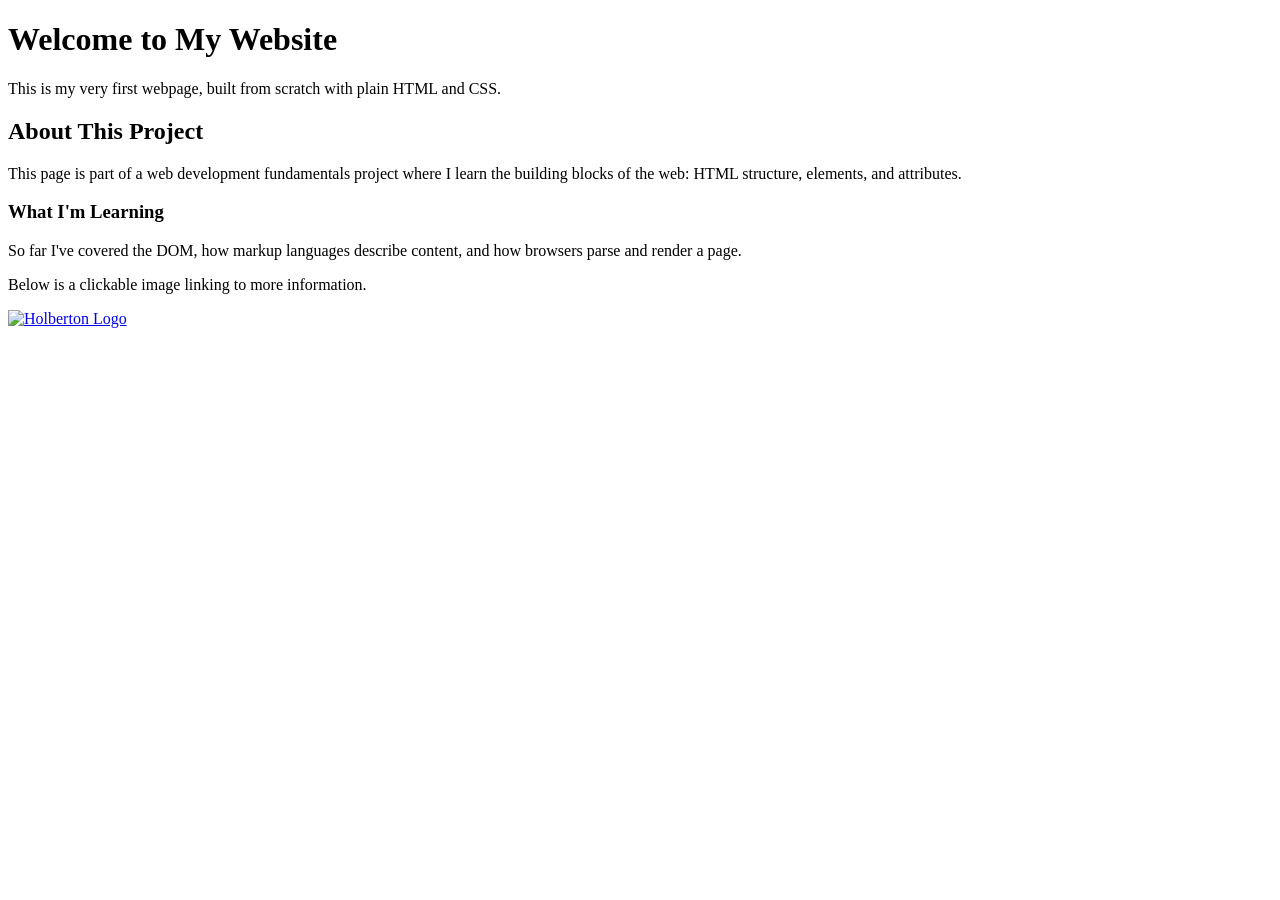
==== html_basic/index.html @ 34f5b50c "Add index.html" ====
<!DOCTYPE html>
<html>
  <head>
    <meta charset="UTF-8">
    <title>My Website</title>
  </head>
  <body>

<h1>Welcome to My Website</h1>
    <p>This is my very first webpage, built from scratch with plain HTML and CSS.</p>
    <h2>About This Project</h2>
    <p>This page is part of a web development fundamentals project where I learn the building blocks of the web: HTML structure, elements, and attributes.</p>
    <h3>What I'm Learning</h3>
    <p>So far I've covered the DOM, how markup languages describe content, and how browsers parse and render a page.</p>
    <p>Below is a clickable image linking to more information.</p>
    <a href="https://www.holbertonschool.com" target="_blank">
      <img src="https://www.holbertonschool.com/holberton-logo.png" alt="Holberton Logo">
    </a>	  

    
  </body>
</html>
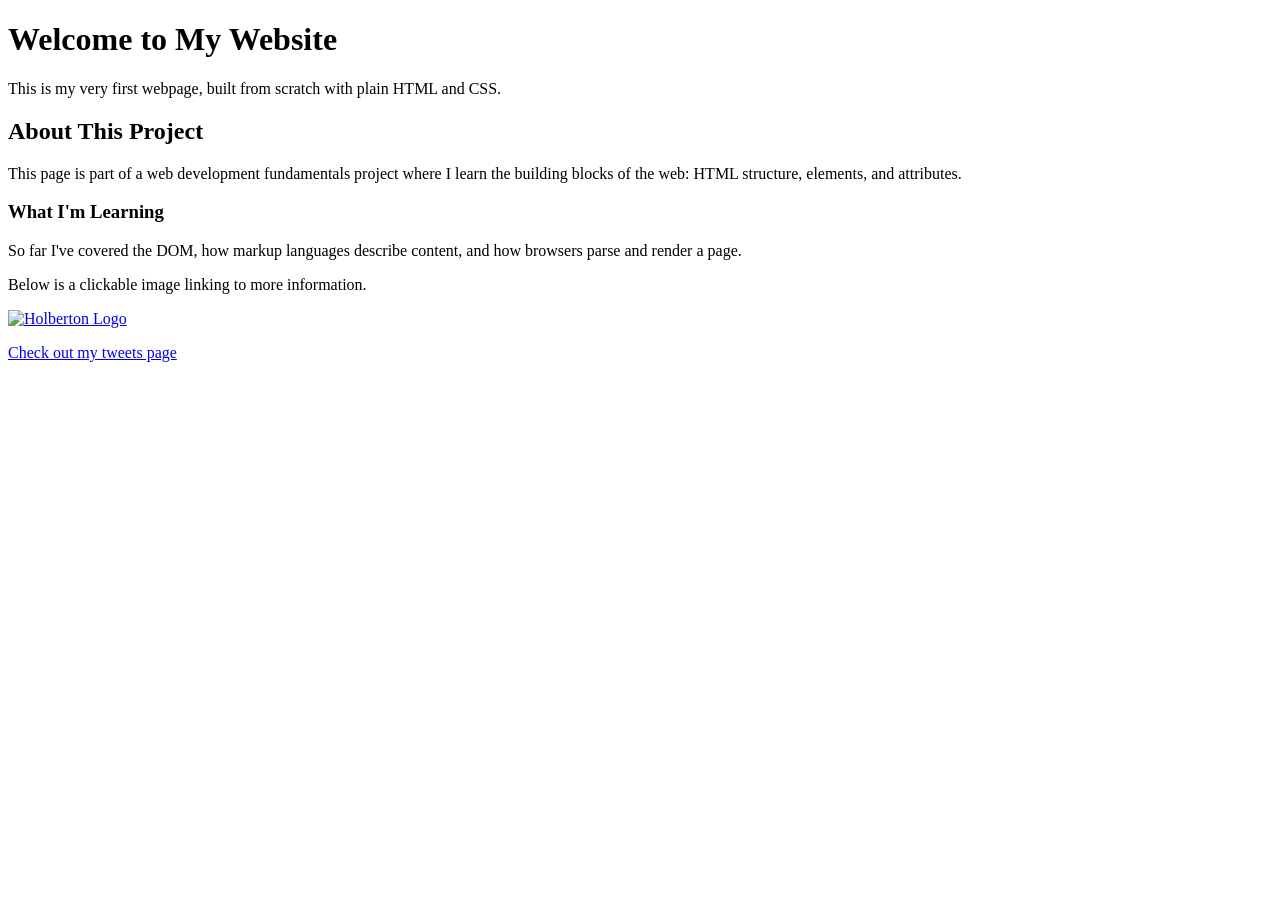
==== commit 140a684b: "Add tweets.html and link it from index.html" ====
--- a/html_basic/index.html
+++ b/html_basic/index.html
@@ -16,7 +16,7 @@
     <a href="https://www.holbertonschool.com" target="_blank">
       <img src="https://www.holbertonschool.com/holberton-logo.png" alt="Holberton Logo">
     </a>	  
-
+  <p><a href="tweets.html">Check out my tweets page</a></p>
     
   </body>
 </html>
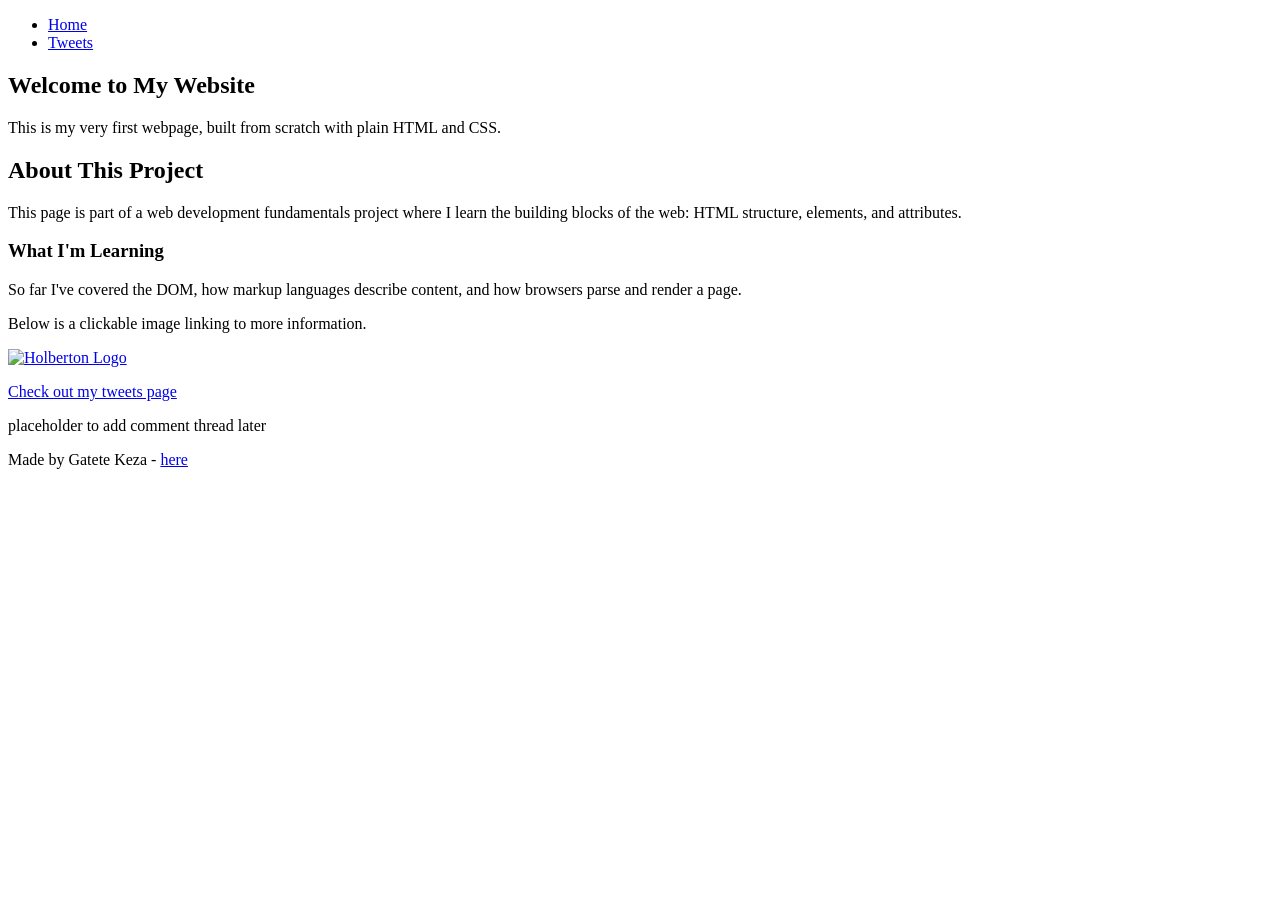
==== commit 5b0bbcc4: "Restructure pages with header, main, footer" ====
--- a/html_basic/index.html
+++ b/html_basic/index.html
@@ -5,18 +5,32 @@
     <title>My Website</title>
   </head>
   <body>
-
-<h1>Welcome to My Website</h1>
-    <p>This is my very first webpage, built from scratch with plain HTML and CSS.</p>
-    <h2>About This Project</h2>
-    <p>This page is part of a web development fundamentals project where I learn the building blocks of the web: HTML structure, elements, and attributes.</p>
-    <h3>What I'm Learning</h3>
-    <p>So far I've covered the DOM, how markup languages describe content, and how browsers parse and render a page.</p>
-    <p>Below is a clickable image linking to more information.</p>
-    <a href="https://www.holbertonschool.com" target="_blank">
-      <img src="https://www.holbertonschool.com/holberton-logo.png" alt="Holberton Logo">
-    </a>	  
-  <p><a href="tweets.html">Check out my tweets page</a></p>
-    
+    <header>
+      <ul>
+        <li><a href="index.html">Home</a></li>
+        <li><a href="tweets.html">Tweets</a></li>
+      </ul>
+    </header>
+    <main>
+      <article>
+        <h1>Welcome to My Website</h1>
+        <p>This is my very first webpage, built from scratch with plain HTML and CSS.</p>
+        <h2>About This Project</h2>
+        <p>This page is part of a web development fundamentals project where I learn the building blocks of the web: HTML structure, elements, and attributes.</p>
+        <h3>What I'm Learning</h3>
+        <p>So far I've covered the DOM, how markup languages describe content, and how browsers parse and render a page.</p>
+        <p>Below is a clickable image linking to more information.</p>
+        <a href="https://www.holbertonschool.com" target="_blank">
+          <img src="https://www.holbertonschool.com/holberton-logo.png" alt="Holberton Logo">
+        </a>
+        <p><a href="tweets.html">Check out my tweets page</a></p>
+      </article>
+      <aside>
+        <p>placeholder to add comment thread later</p>
+      </aside>
+    </main>
+    <footer>
+      <p>Made by Gatete Keza - <a href="https://github.com/" target="_blank">here</a></p>
+    </footer>
   </body>
 </html>
